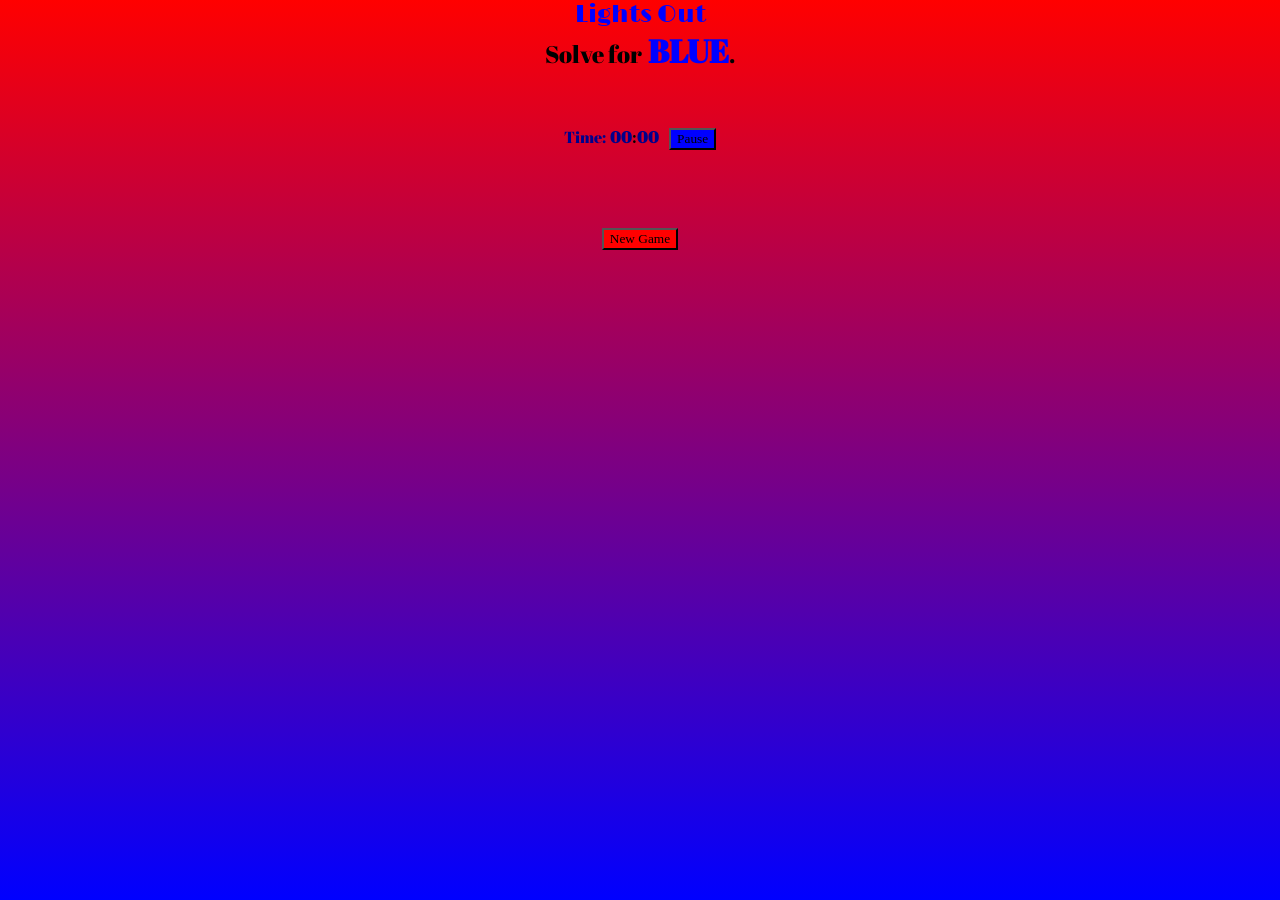
==== Game.html @ 55add15d "Update Game.html" ====
<!DOCTYPE html> 
  
<html> 
    <head> 
        <title> LightsOut</title>
        <link href="https://fonts.googleapis.com/css?family=Abril+Fatface|Limelight|Permanent+Marker&display=swap" rel="stylesheet">
        <link rel="stylesheet" href="index.css">
		<meta http-equiv="Content-Type" content="text/html; charset=utf-8" />

<!---Make full screen code from: -->
<!-- https://www.w3schools.com/css/css_rwd_viewport.asp -->
<!-- https://stackoverflow.com/questions/6483425/prevent-iphone-from-zooming-in-on-select-in-web-app -->

<meta name="viewport" 
content="width=device-width,
 minimum-scale=1.0, 
maximum-scale=1.0">
  </head>
<body>

<div id="background" class="full-height">
<label id="title">Lights Out</label><br>
<label id="nextSolution"></label><br><br><br><br>
<label id="time">Time:</label> <b><label id="minutes">00</label>:<label id="seconds">00</label></b>
<label id="ready">
&nbsp&nbsp<button id="button1" type="button" onclick="pause()">Pause</button>
<p id="container"></p>
<br><br>
<p id="count"></p>
<p id="stats"></p>
<p id="stats2"></p>

<!-- https://www.quackit.com/javascript/javascript_refresh_page.cfm -->
<input id="button2" type="button" value="New Game" onClick="document.location.reload(true)">
</div>

<script src="script.js"></script>
</body>
</html>
---- index.css ----
.but {
    height:30px;width:30px;
}
div  {
        /* https://www.w3schools.com/css/css3_gradients.asp */
        background-image: linear-gradient(red, blue);

            position:fixed;
            top:0;
            bottom:0;
            left:0;
            right:0;

            text-align: center;
}
#title {
    font-size: 24px;
    color: blue;
    font-family: 'Limelight', cursive;
}
p, label {
    font-size: 16px;
    font-family: 'Abril Fatface', cursive;
}
button, input {
    font: 14px;
    font-family: 'Permanent Marker', cursive;
}

#time, #minutes, #seconds {
    color: darkblue;
}
#button1{
    background-color: blue;
}
#button2{
    background-color: red;
}
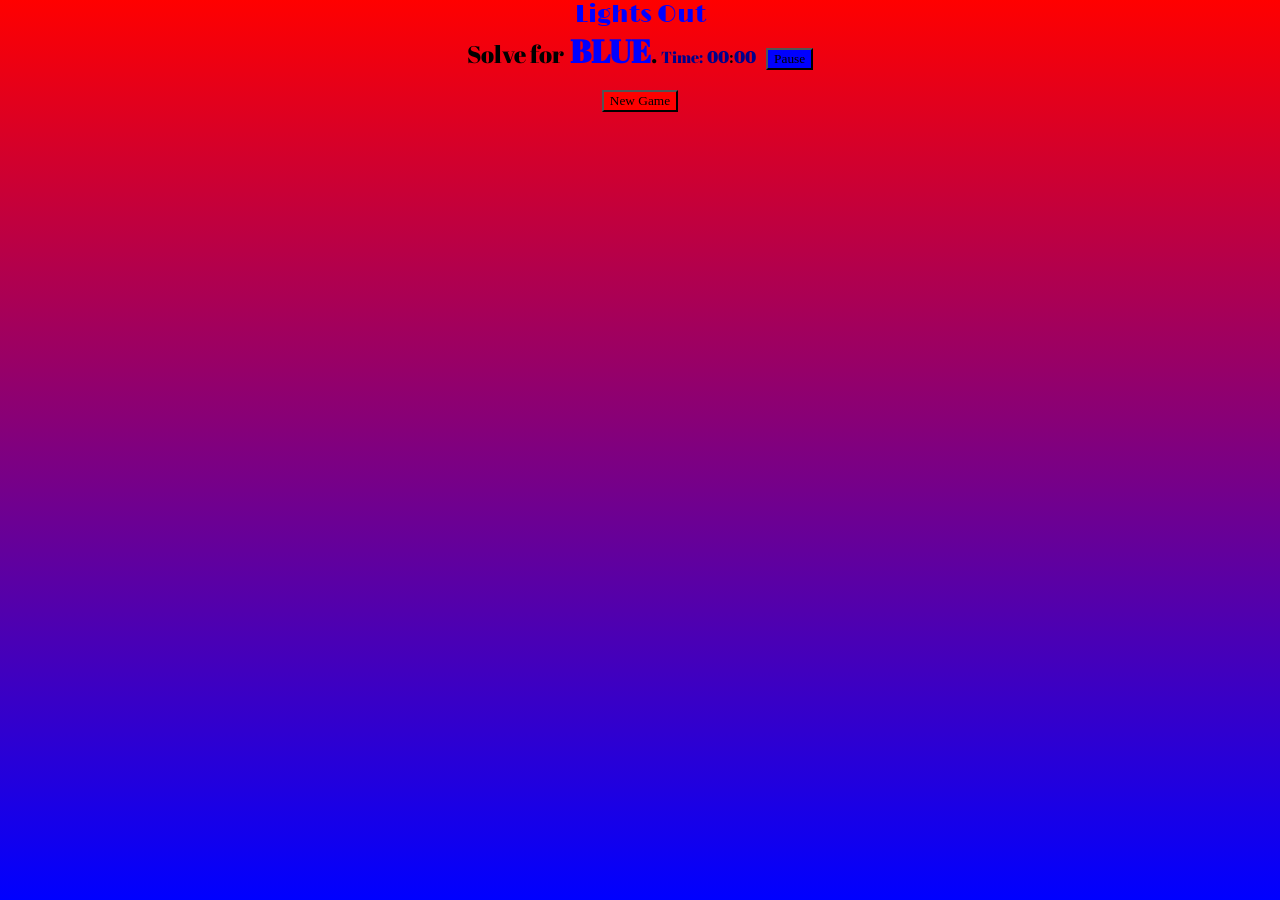
==== commit d04e061a: "Update Game.html" ====
--- a/Game.html
+++ b/Game.html
@@ -20,12 +20,11 @@
 
 <div id="background" class="full-height">
 <label id="title">Lights Out</label><br>
-<label id="nextSolution"></label><br><br><br><br>
+<label id="nextSolution"></label>
 <label id="time">Time:</label> <b><label id="minutes">00</label>:<label id="seconds">00</label></b>
 <label id="ready">
 &nbsp&nbsp<button id="button1" type="button" onclick="pause()">Pause</button>
 <p id="container"></p>
-<br><br>
 <p id="count"></p>
 <p id="stats"></p>
 <p id="stats2"></p>
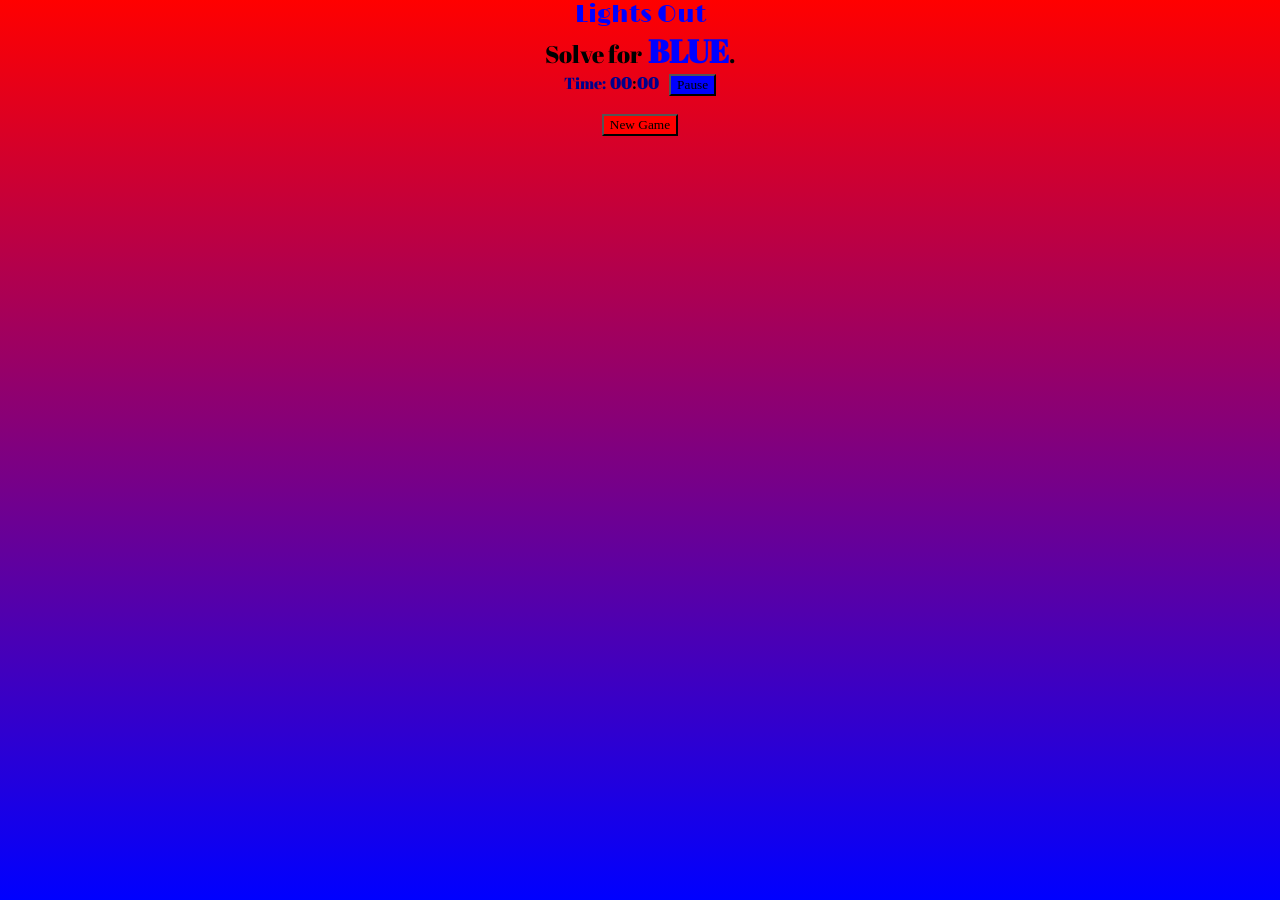
==== commit 97f1a222: "Update Game.html" ====
--- a/Game.html
+++ b/Game.html
@@ -20,7 +20,7 @@
 
 <div id="background" class="full-height">
 <label id="title">Lights Out</label><br>
-<label id="nextSolution"></label>
+<label id="nextSolution"></label><br>
 <label id="time">Time:</label> <b><label id="minutes">00</label>:<label id="seconds">00</label></b>
 <label id="ready">
 &nbsp&nbsp<button id="button1" type="button" onclick="pause()">Pause</button>
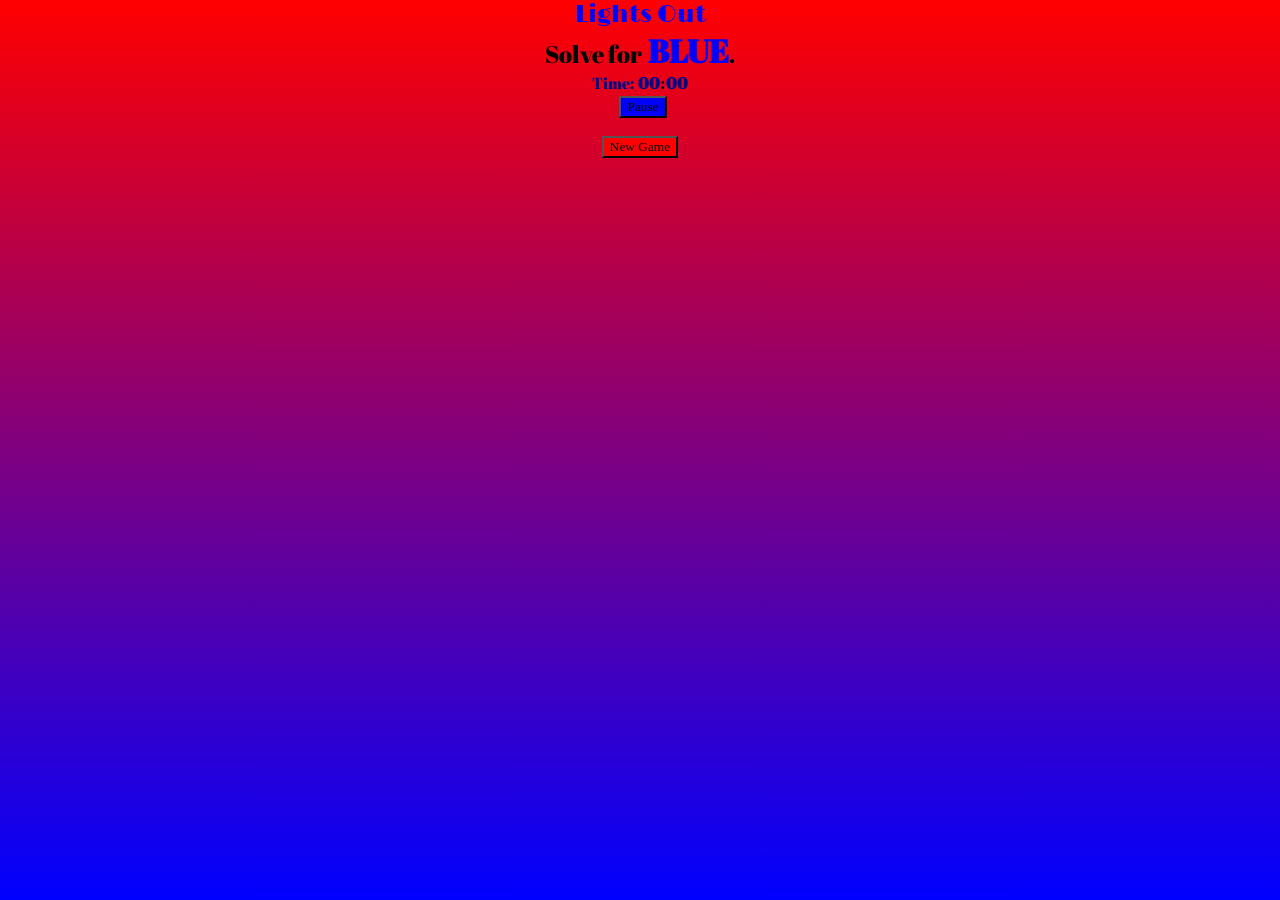
==== commit 6185a73c: "Update Game.html" ====
--- a/Game.html
+++ b/Game.html
@@ -21,7 +21,7 @@
 <div id="background" class="full-height">
 <label id="title">Lights Out</label><br>
 <label id="nextSolution"></label><br>
-<label id="time">Time:</label> <b><label id="minutes">00</label>:<label id="seconds">00</label></b>
+<label id="time">Time:</label> <b><label id="minutes">00</label>:<label id="seconds">00</label></b><br>
 <label id="ready">
 &nbsp&nbsp<button id="button1" type="button" onclick="pause()">Pause</button>
 <p id="container"></p>
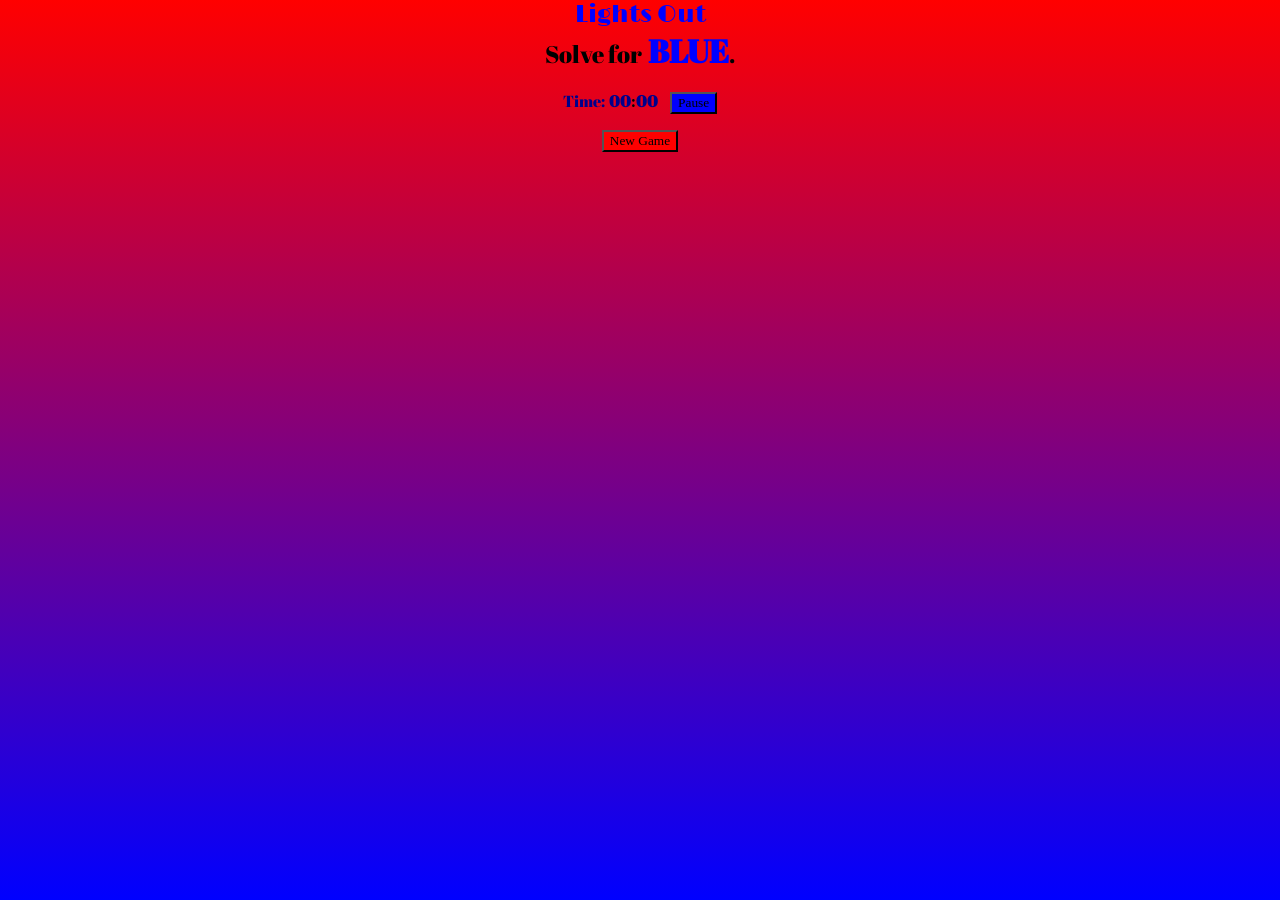
==== commit a2ab72c7: "Revert" ====
--- a/Game.html
+++ b/Game.html
@@ -20,10 +20,10 @@
 
 <div id="background" class="full-height">
 <label id="title">Lights Out</label><br>
-<label id="nextSolution"></label><br>
-<label id="time">Time:</label> <b><label id="minutes">00</label>:<label id="seconds">00</label></b><br>
-<label id="ready">
-&nbsp&nbsp<button id="button1" type="button" onclick="pause()">Pause</button>
+<label id="nextSolution"></label><br><br>
+<label id="time">Time:</label> <b><label id="minutes">00</label>:<label id="seconds">00</label></b>
+<label id="ready"></label>
+&nbsp&nbsp<button id="button1" type="button" onclick="pause()">Pause</button> 
 <p id="container"></p>
 <p id="count"></p>
 <p id="stats"></p>
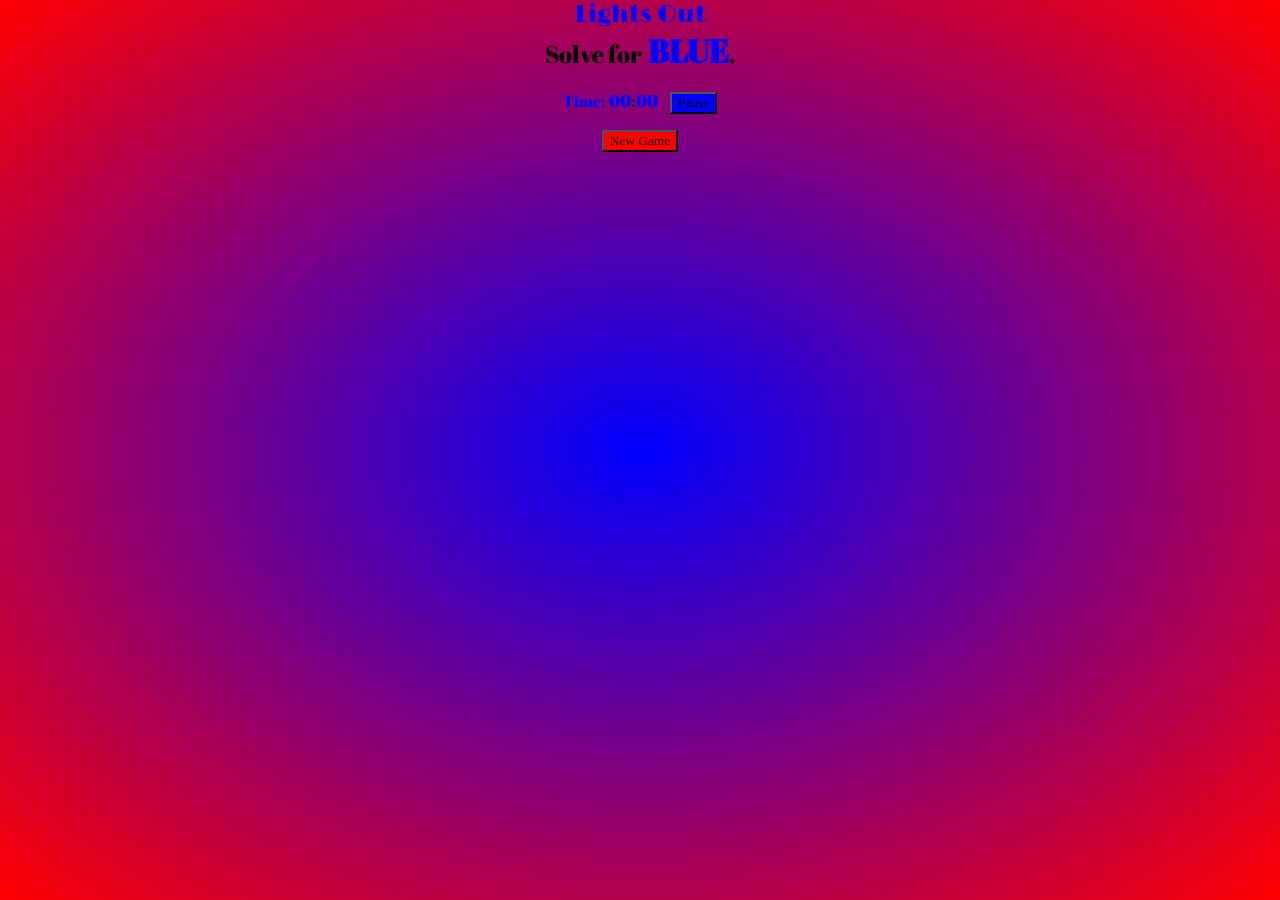
==== commit e5792576: "error with input button change to "Button" element" ====
--- a/Game.html
+++ b/Game.html
@@ -6,15 +6,6 @@
         <link href="https://fonts.googleapis.com/css?family=Abril+Fatface|Limelight|Permanent+Marker&display=swap" rel="stylesheet">
         <link rel="stylesheet" href="index.css">
 		<meta http-equiv="Content-Type" content="text/html; charset=utf-8" />
-
-<!---Make full screen code from: -->
-<!-- https://www.w3schools.com/css/css_rwd_viewport.asp -->
-<!-- https://stackoverflow.com/questions/6483425/prevent-iphone-from-zooming-in-on-select-in-web-app -->
-
-<meta name="viewport" 
-content="width=device-width,
- minimum-scale=1.0, 
-maximum-scale=1.0">
   </head>
 <body>
 
@@ -30,7 +21,7 @@
 <p id="stats2"></p>
 
 <!-- https://www.quackit.com/javascript/javascript_refresh_page.cfm -->
-<input id="button2" type="button" value="New Game" onClick="document.location.reload(true)">
+<button id="button2" type="button" onClick="document.location.reload(true)">New Game</button>
 </div>
 
 <script src="script.js"></script>
--- a/index.css
+++ b/index.css
@@ -3,7 +3,7 @@
 }
 div  {
         /* https://www.w3schools.com/css/css3_gradients.asp */
-        background-image: linear-gradient(red, blue);
+        background-image: radial-gradient(blue,red);  
 
             position:fixed;
             top:0;
@@ -28,7 +28,7 @@
 }
 
 #time, #minutes, #seconds {
-    color: darkblue;
+    color: blue;
 }
 #button1{
     background-color: blue;
